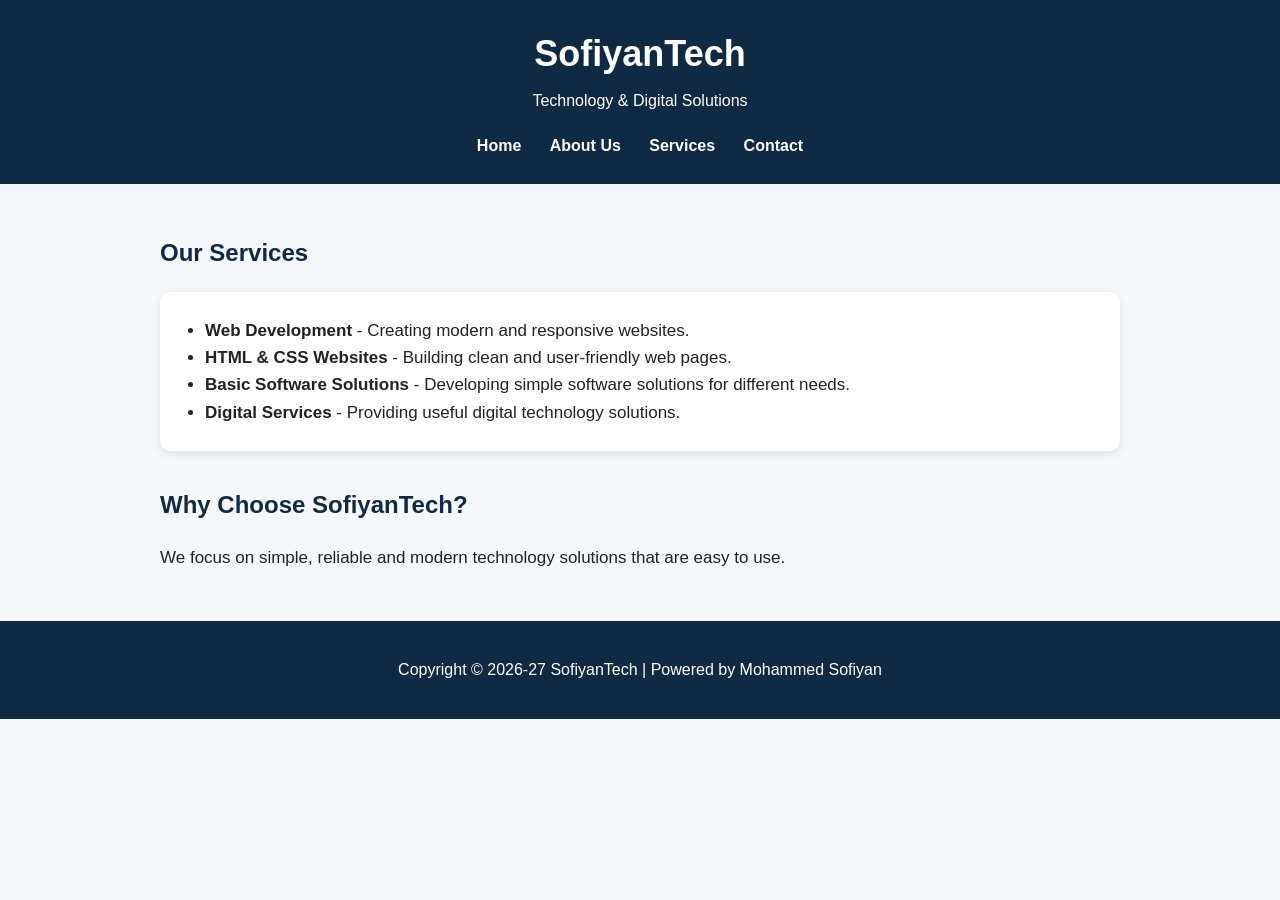
==== service.html @ 17aa71b3 "Add files via upload" ====
<!DOCTYPE html>
<html lang="en">
<head>
    <meta charset="UTF-8">
    <meta name="viewport" content="width=device-width, initial-scale=1.0">
    <title>Services - SofiyanTech</title>
    <link rel="stylesheet" href="style.css">
</head>

<body>

    <header>
        <h1>SofiyanTech</h1>
        <p>Technology & Digital Solutions</p>

        <nav>
            <a href="index.html">Home</a>
            <a href="about.html">About Us</a>
            <a href="services.html">Services</a>
            <a href="contact.html">Contact</a>
        </nav>
    </header>

    <main>
        <h2>Our Services</h2>

        <ul>
            <li>
                <strong>Web Development</strong> -
                Creating modern and responsive websites.
            </li>

            <li>
                <strong>HTML & CSS Websites</strong> -
                Building clean and user-friendly web pages.
            </li>

            <li>
                <strong>Basic Software Solutions</strong> -
                Developing simple software solutions for different needs.
            </li>

            <li>
                <strong>Digital Services</strong> -
                Providing useful digital technology solutions.
            </li>
        </ul>

        <h2>Why Choose SofiyanTech?</h2>

        <p>
            We focus on simple, reliable and modern technology solutions
            that are easy to use.
        </p>
    </main>

    <footer>
        <p>Copyright © 2026-27 SofiyanTech | Powered by Mohammed Sofiyan</p>
    </footer>

</body>
</html>
---- style.css ----
* {
    box-sizing: border-box;
}

body {
    margin: 0;
    font-family: Arial, sans-serif;
    color: #222;
    background-color: #f5f7fb;
    line-height: 1.6;
}

header {
    background-color: #102a43;
    color: white;
    padding: 25px 8%;
    text-align: center;
}

header h1 {
    margin: 0;
    font-size: 36px;
}

header p {
    margin: 5px 0 20px;
}

nav a {
    color: white;
    text-decoration: none;
    margin: 0 12px;
    font-weight: bold;
}

nav a:hover {
    color: #45a3ff;
}

main {
    max-width: 1000px;
    margin: 50px auto;
    padding: 0 20px;
}

main h2 {
    color: #102a43;
    margin-top: 35px;
}

main p,
main li {
    font-size: 17px;
}

main ul {
    background-color: white;
    padding: 25px 45px;
    border-radius: 10px;
    box-shadow: 0 3px 10px rgba(0, 0, 0, 0.1);
}

footer {
    background-color: #102a43;
    color: white;
    text-align: center;
    padding: 20px;
    margin-top: 50px;
}

@media (max-width: 700px) {
    header {
        padding: 20px;
    }

    nav a {
        display: inline-block;
        margin: 5px;
    }
}
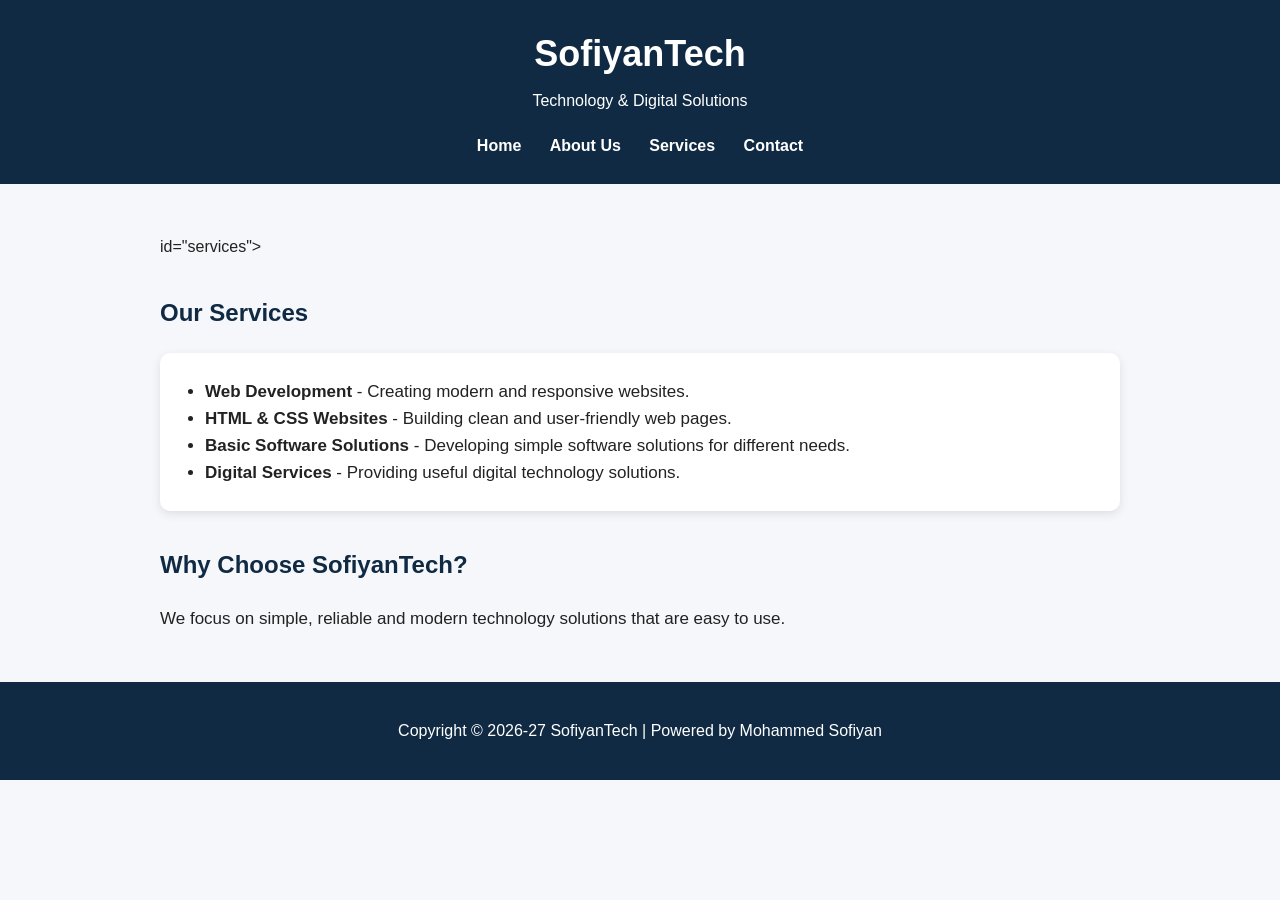
==== commit 8c4c9b43: "Update service.html" ====
--- a/service.html
+++ b/service.html
@@ -22,6 +22,7 @@
     </header>
 
     <main>
+        <section> id="services">
         <h2>Our Services</h2>
 
         <ul>
@@ -45,6 +46,7 @@
                 Providing useful digital technology solutions.
             </li>
         </ul>
+        </section>
 
         <h2>Why Choose SofiyanTech?</h2>
 
@@ -59,4 +61,4 @@
     </footer>
 
 </body>
-</html>+</html>
